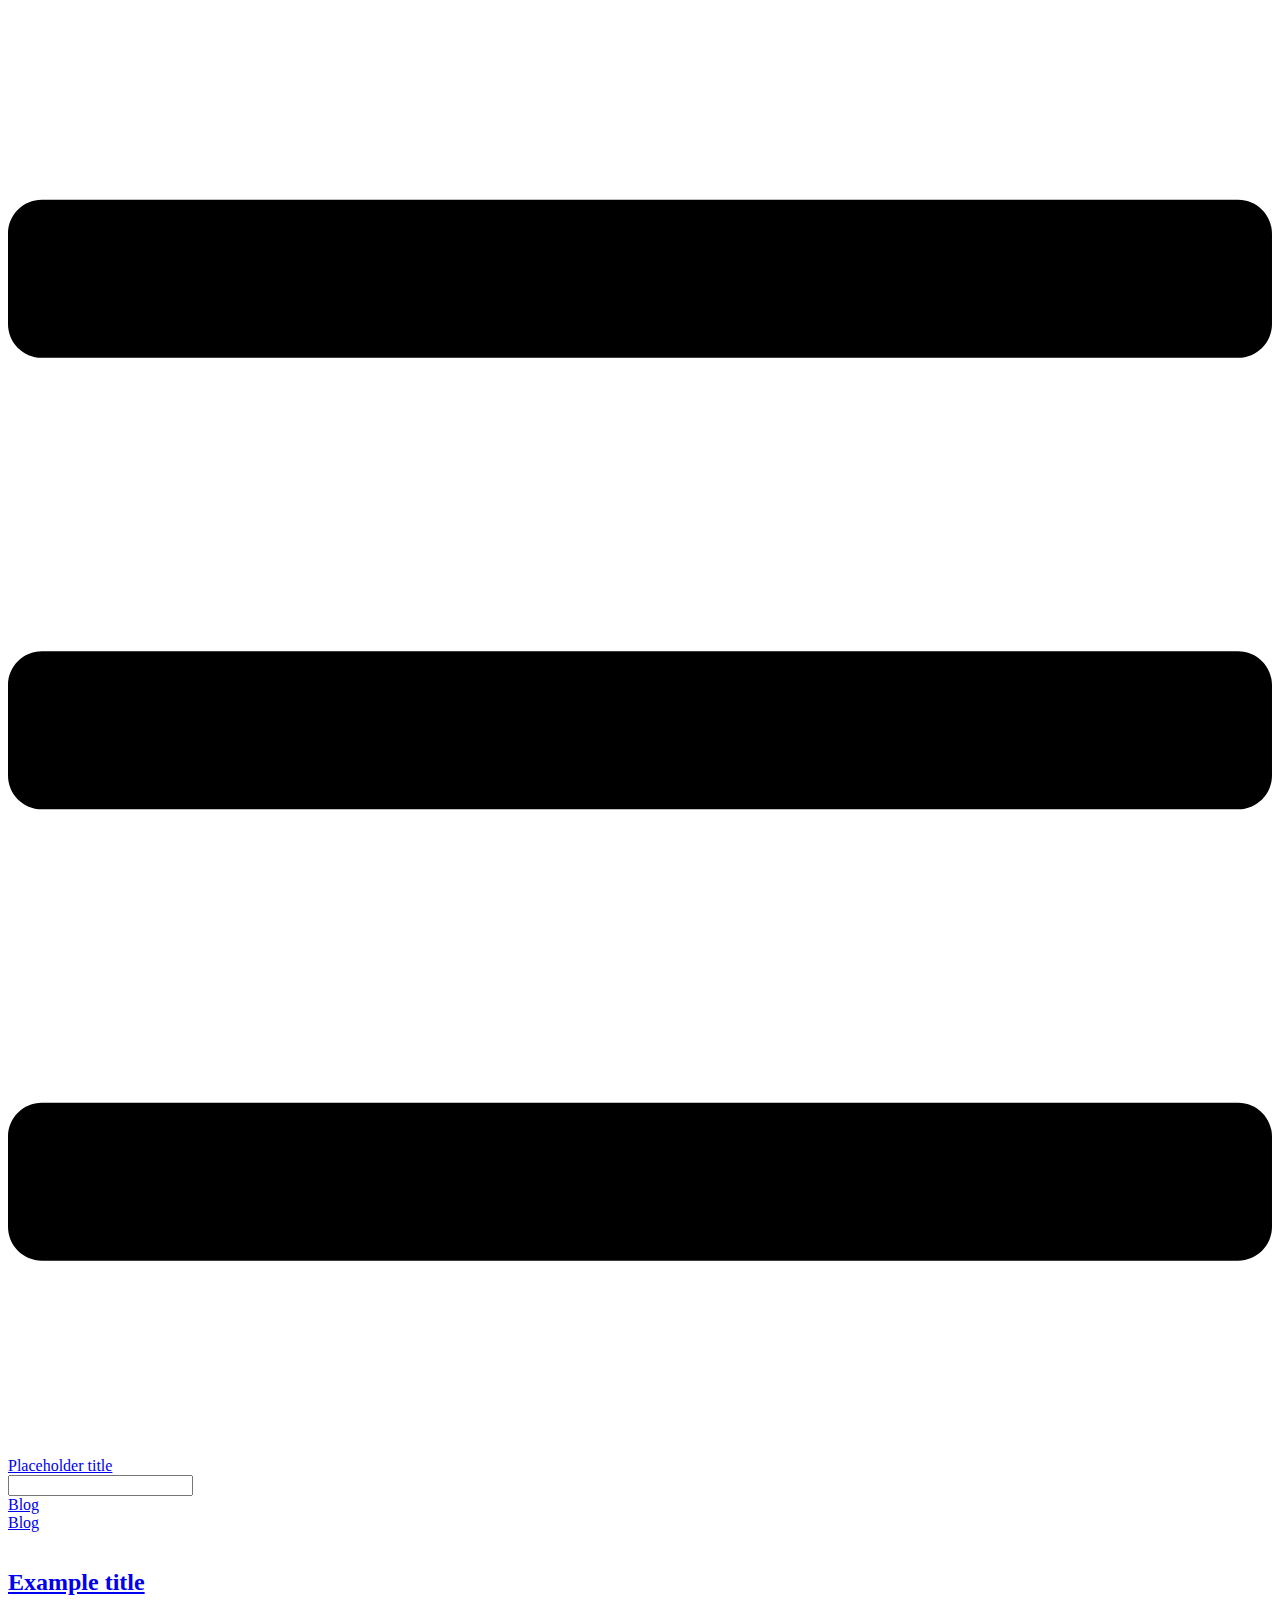
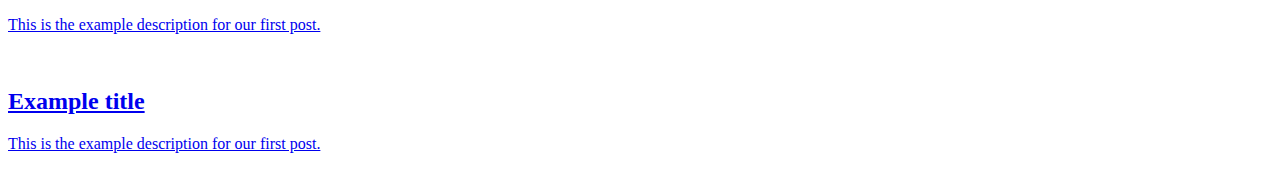
==== posts/index.html @ 65836431 "Deploy kurolox/vuepress-blog-publications to github.com/kurolox/vuepress-blog-publications.git:maste" ====
<!DOCTYPE html>
<html lang="en-US">
  <head>
    <meta charset="utf-8">
    <meta name="viewport" content="width=device-width,initial-scale=1">
    <title>Placeholder title</title>
    <meta name="description" content="Placeholder description">
    
    
    <link rel="preload" href="/vuepress-blog-publications/assets/css/0.styles.9fa5d67e.css" as="style"><link rel="preload" href="/vuepress-blog-publications/assets/js/app.cb010393.js" as="script"><link rel="preload" href="/vuepress-blog-publications/assets/js/5.43a92b2a.js" as="script"><link rel="preload" href="/vuepress-blog-publications/assets/js/3.c036e3ab.js" as="script"><link rel="prefetch" href="/vuepress-blog-publications/assets/js/2.68f1cd2d.js"><link rel="prefetch" href="/vuepress-blog-publications/assets/js/4.0905cb83.js"><link rel="prefetch" href="/vuepress-blog-publications/assets/js/6.fb5f2709.js"><link rel="prefetch" href="/vuepress-blog-publications/assets/js/7.fd0e8598.js"><link rel="prefetch" href="/vuepress-blog-publications/assets/js/8.c9294cfd.js">
    <link rel="stylesheet" href="/vuepress-blog-publications/assets/css/0.styles.9fa5d67e.css">
  </head>
  <body>
    <div id="app" data-server-rendered="true"><div class="theme-container no-sidebar"><header class="navbar"><div class="sidebar-button"><svg xmlns="http://www.w3.org/2000/svg" aria-hidden="true" role="img" viewBox="0 0 448 512" class="icon"><path fill="currentColor" d="M436 124H12c-6.627 0-12-5.373-12-12V80c0-6.627 5.373-12 12-12h424c6.627 0 12 5.373 12 12v32c0 6.627-5.373 12-12 12zm0 160H12c-6.627 0-12-5.373-12-12v-32c0-6.627 5.373-12 12-12h424c6.627 0 12 5.373 12 12v32c0 6.627-5.373 12-12 12zm0 160H12c-6.627 0-12-5.373-12-12v-32c0-6.627 5.373-12 12-12h424c6.627 0 12 5.373 12 12v32c0 6.627-5.373 12-12 12z"></path></svg></div> <a href="/vuepress-blog-publications/" class="home-link router-link-active"><!----> <span class="site-name">Placeholder title</span></a> <div class="links" style="max-width:nullpx;"><div class="search-box"><input aria-label="Search" autocomplete="off" spellcheck="false" value=""> <!----></div> <nav class="nav-links can-hide"><div class="nav-item"><a href="/vuepress-blog-publications/" class="nav-link">Blog</a></div> <!----></nav></div></header> <div class="sidebar-mask"></div> <div class="sidebar"><nav class="nav-links"><div class="nav-item"><a href="/vuepress-blog-publications/" class="nav-link">Blog</a></div> <!----></nav>  <!----> </div> <div class="page"> <div class="content"><div class="posts"><div class="post"><a href="/vuepress-blog-publications/posts/test1.html"><div><img src="/vuepress-blog-publications/example-image.jpg" alt=""></div> <h2>Example title</h2> <p>This is the example description for our first post.</p></a></div><div class="post"><a href="/vuepress-blog-publications/posts/test2.html"><div><img src="/vuepress-blog-publications/example-image.jpg" alt=""></div> <h2>Example title</h2> <p>This is the example description for our first post.</p></a></div></div></div> <div class="page-edit"><!----> <!----></div> <!----> </div> <!----></div></div>
    <script src="/vuepress-blog-publications/assets/js/app.cb010393.js" defer></script><script src="/vuepress-blog-publications/assets/js/5.43a92b2a.js" defer></script><script src="/vuepress-blog-publications/assets/js/3.c036e3ab.js" defer></script>
  </body>
</html>
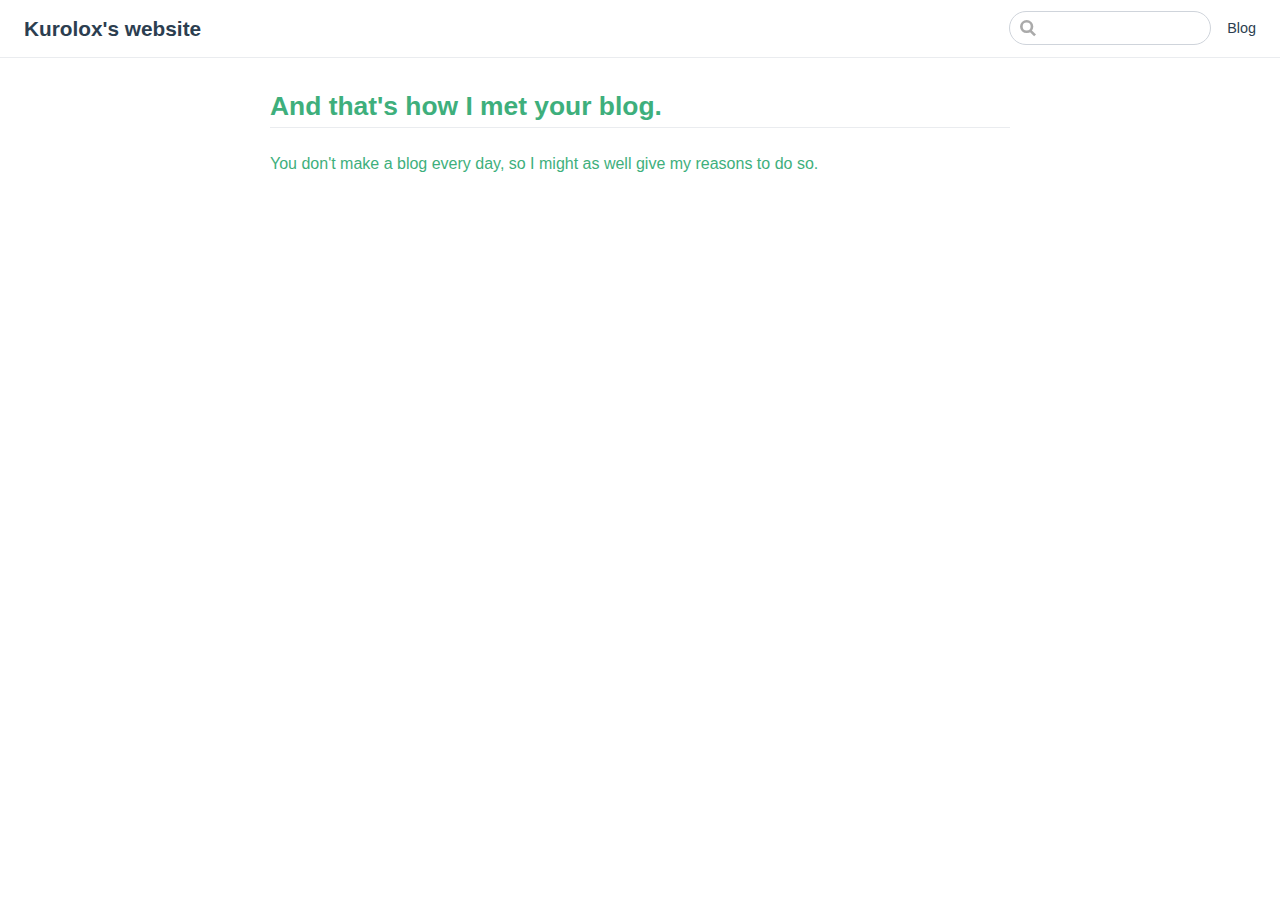
==== commit eeddbbff: "Deploy kurolox/vuepress-blog-publications to github.com/kurolox/vuepress-blog-publications.git:maste" ====
--- a/posts/index.html
+++ b/posts/index.html
@@ -3,15 +3,15 @@
   <head>
     <meta charset="utf-8">
     <meta name="viewport" content="width=device-width,initial-scale=1">
-    <title>Placeholder title</title>
-    <meta name="description" content="Placeholder description">
+    <title>Kurolox&#39;s website</title>
+    <meta name="description" content="My own blog and portfolio, delivered to you by our finest GET requests.">
     
     
-    <link rel="preload" href="/vuepress-blog-publications/assets/css/0.styles.9fa5d67e.css" as="style"><link rel="preload" href="/vuepress-blog-publications/assets/js/app.cb010393.js" as="script"><link rel="preload" href="/vuepress-blog-publications/assets/js/5.43a92b2a.js" as="script"><link rel="preload" href="/vuepress-blog-publications/assets/js/3.c036e3ab.js" as="script"><link rel="prefetch" href="/vuepress-blog-publications/assets/js/2.68f1cd2d.js"><link rel="prefetch" href="/vuepress-blog-publications/assets/js/4.0905cb83.js"><link rel="prefetch" href="/vuepress-blog-publications/assets/js/6.fb5f2709.js"><link rel="prefetch" href="/vuepress-blog-publications/assets/js/7.fd0e8598.js"><link rel="prefetch" href="/vuepress-blog-publications/assets/js/8.c9294cfd.js">
-    <link rel="stylesheet" href="/vuepress-blog-publications/assets/css/0.styles.9fa5d67e.css">
+    <link rel="preload" href="/assets/css/0.styles.914f8873.css" as="style"><link rel="preload" href="/assets/js/app.60089162.js" as="script"><link rel="preload" href="/assets/js/5.8b1dc1aa.js" as="script"><link rel="preload" href="/assets/js/3.c036e3ab.js" as="script"><link rel="prefetch" href="/assets/js/2.68f1cd2d.js"><link rel="prefetch" href="/assets/js/4.f2bf988b.js"><link rel="prefetch" href="/assets/js/6.30cb679f.js"><link rel="prefetch" href="/assets/js/7.4c3e7fac.js">
+    <link rel="stylesheet" href="/assets/css/0.styles.914f8873.css">
   </head>
   <body>
-    <div id="app" data-server-rendered="true"><div class="theme-container no-sidebar"><header class="navbar"><div class="sidebar-button"><svg xmlns="http://www.w3.org/2000/svg" aria-hidden="true" role="img" viewBox="0 0 448 512" class="icon"><path fill="currentColor" d="M436 124H12c-6.627 0-12-5.373-12-12V80c0-6.627 5.373-12 12-12h424c6.627 0 12 5.373 12 12v32c0 6.627-5.373 12-12 12zm0 160H12c-6.627 0-12-5.373-12-12v-32c0-6.627 5.373-12 12-12h424c6.627 0 12 5.373 12 12v32c0 6.627-5.373 12-12 12zm0 160H12c-6.627 0-12-5.373-12-12v-32c0-6.627 5.373-12 12-12h424c6.627 0 12 5.373 12 12v32c0 6.627-5.373 12-12 12z"></path></svg></div> <a href="/vuepress-blog-publications/" class="home-link router-link-active"><!----> <span class="site-name">Placeholder title</span></a> <div class="links" style="max-width:nullpx;"><div class="search-box"><input aria-label="Search" autocomplete="off" spellcheck="false" value=""> <!----></div> <nav class="nav-links can-hide"><div class="nav-item"><a href="/vuepress-blog-publications/" class="nav-link">Blog</a></div> <!----></nav></div></header> <div class="sidebar-mask"></div> <div class="sidebar"><nav class="nav-links"><div class="nav-item"><a href="/vuepress-blog-publications/" class="nav-link">Blog</a></div> <!----></nav>  <!----> </div> <div class="page"> <div class="content"><div class="posts"><div class="post"><a href="/vuepress-blog-publications/posts/test1.html"><div><img src="/vuepress-blog-publications/example-image.jpg" alt=""></div> <h2>Example title</h2> <p>This is the example description for our first post.</p></a></div><div class="post"><a href="/vuepress-blog-publications/posts/test2.html"><div><img src="/vuepress-blog-publications/example-image.jpg" alt=""></div> <h2>Example title</h2> <p>This is the example description for our first post.</p></a></div></div></div> <div class="page-edit"><!----> <!----></div> <!----> </div> <!----></div></div>
-    <script src="/vuepress-blog-publications/assets/js/app.cb010393.js" defer></script><script src="/vuepress-blog-publications/assets/js/5.43a92b2a.js" defer></script><script src="/vuepress-blog-publications/assets/js/3.c036e3ab.js" defer></script>
+    <div id="app" data-server-rendered="true"><div class="theme-container no-sidebar"><header class="navbar"><div class="sidebar-button"><svg xmlns="http://www.w3.org/2000/svg" aria-hidden="true" role="img" viewBox="0 0 448 512" class="icon"><path fill="currentColor" d="M436 124H12c-6.627 0-12-5.373-12-12V80c0-6.627 5.373-12 12-12h424c6.627 0 12 5.373 12 12v32c0 6.627-5.373 12-12 12zm0 160H12c-6.627 0-12-5.373-12-12v-32c0-6.627 5.373-12 12-12h424c6.627 0 12 5.373 12 12v32c0 6.627-5.373 12-12 12zm0 160H12c-6.627 0-12-5.373-12-12v-32c0-6.627 5.373-12 12-12h424c6.627 0 12 5.373 12 12v32c0 6.627-5.373 12-12 12z"></path></svg></div> <a href="/" class="home-link router-link-active"><!----> <span class="site-name">Kurolox's website</span></a> <div class="links" style="max-width:nullpx;"><div class="search-box"><input aria-label="Search" autocomplete="off" spellcheck="false" value=""> <!----></div> <nav class="nav-links can-hide"><div class="nav-item"><a href="/" class="nav-link">Blog</a></div> <!----></nav></div></header> <div class="sidebar-mask"></div> <div class="sidebar"><nav class="nav-links"><div class="nav-item"><a href="/" class="nav-link">Blog</a></div> <!----></nav>  <!----> </div> <div class="page"> <div class="content"><div class="posts"><div class="post"><a href="/posts/blog-introduction.html"><div><!----></div> <h2>And that's how I met your blog.</h2> <p>You don't make a blog every day, so I might as well give my reasons to do so.</p></a></div></div></div> <div class="page-edit"><!----> <!----></div> <!----> </div> <!----></div></div>
+    <script src="/assets/js/app.60089162.js" defer></script><script src="/assets/js/5.8b1dc1aa.js" defer></script><script src="/assets/js/3.c036e3ab.js" defer></script>
   </body>
 </html>
--- a/assets/css/0.styles.914f8873.css
+++ b/assets/css/0.styles.914f8873.css
@@ -0,0 +1 @@
+.home{padding:3.6rem 2rem 0;max-width:960px;margin:0 auto}.home .hero{text-align:center}.home .hero img{max-height:280px;display:block;margin:3rem auto 1.5rem}.home .hero h1{font-size:3rem}.home .hero .action,.home .hero .description,.home .hero h1{margin:1.8rem auto}.home .hero .description{max-width:35rem;font-size:1.6rem;line-height:1.3;color:#6a8bad}.home .hero .action-button{display:inline-block;font-size:1.2rem;color:#fff;background-color:#3eaf7c;padding:.8rem 1.6rem;border-radius:4px;transition:background-color .1s ease;box-sizing:border-box;border-bottom:1px solid #389d70}.home .hero .action-button:hover{background-color:#4abf8a}.home .features{border-top:1px solid #eaecef;padding:1.2rem 0;margin-top:2.5rem;display:flex;flex-wrap:wrap;align-items:flex-start;align-content:stretch;justify-content:space-between}.home .feature{flex-grow:1;flex-basis:30%;max-width:30%}.home .feature h2{font-size:1.4rem;font-weight:500;border-bottom:none;padding-bottom:0;color:#3a5169}.home .feature p{color:#4e6e8e}.home .footer{padding:2.5rem;border-top:1px solid #eaecef;text-align:center;color:#4e6e8e}@media (max-width:719px){.home .features{flex-direction:column}.home .feature{max-width:100%;padding:0 2.5rem}}@media (max-width:419px){.home{padding-left:1.5rem;padding-right:1.5rem}.home .hero img{max-height:210px;margin:2rem auto 1.2rem}.home .hero h1{font-size:2rem}.home .hero .action,.home .hero .description,.home .hero h1{margin:1.2rem auto}.home .hero .description{font-size:1.2rem}.home .hero .action-button{font-size:1rem;padding:.6rem 1.2rem}.home .feature h2{font-size:1.25rem}}.badge[data-v-1096423b]{display:inline-block;font-size:14px;height:18px;line-height:18px;border-radius:3px;padding:0 6px;color:#fff;margin-right:5px;background-color:#42b983}.badge.middle[data-v-1096423b]{vertical-align:middle}.badge.top[data-v-1096423b]{vertical-align:top}.badge.green[data-v-1096423b],.badge.tip[data-v-1096423b]{background-color:#42b983}.badge.error[data-v-1096423b]{background-color:#da5961}.badge.warn[data-v-1096423b],.badge.warning[data-v-1096423b],.badge.yellow[data-v-1096423b]{background-color:#e7c000}.search-box{display:inline-block;position:relative;margin-right:1rem}.search-box input{cursor:text;width:10rem;color:#4e6e8e;display:inline-block;border:1px solid #cfd4db;border-radius:2rem;font-size:.9rem;line-height:2rem;padding:0 .5rem 0 2rem;outline:none;transition:all .2s ease;background:#fff url(/assets/img/search.83621669.svg) .6rem .5rem no-repeat;background-size:1rem}.search-box input:focus{cursor:auto;border-color:#3eaf7c}.search-box .suggestions{background:#fff;width:20rem;position:absolute;top:1.5rem;border:1px solid #cfd4db;border-radius:6px;padding:.4rem;list-style-type:none}.search-box .suggestions.align-right{right:0}.search-box .suggestion{line-height:1.4;padding:.4rem .6rem;border-radius:4px;cursor:pointer}.search-box .suggestion a{white-space:normal;color:#5d82a6}.search-box .suggestion a .page-title{font-weight:600}.search-box .suggestion a .header{font-size:.9em;margin-left:.25em}.search-box .suggestion.focused{background-color:#f3f4f5}.search-box .suggestion.focused a{color:#3eaf7c}@media (max-width:959px){.search-box input{cursor:pointer;width:0;border-color:transparent;position:relative}.search-box input:focus{cursor:text;left:0;width:10rem}}@media (max-width:959px) and (min-width:719px){.search-box .suggestions{left:0}}@media (max-width:719px){.search-box{margin-right:0}.search-box input{left:1rem}.search-box .suggestions{right:0}}@media (max-width:419px){.search-box .suggestions{width:calc(100vw - 4rem)}.search-box input:focus{width:8rem}}.dropdown-enter,.dropdown-leave-to{height:0!important}.dropdown-wrapper{cursor:pointer}.dropdown-wrapper .dropdown-title{display:block}.dropdown-wrapper .dropdown-title:hover{border-color:transparent}.dropdown-wrapper .dropdown-title .arrow{vertical-align:middle;margin-top:-1px;margin-left:.4rem}.dropdown-wrapper .nav-dropdown .dropdown-item{color:inherit;line-height:1.7rem}.dropdown-wrapper .nav-dropdown .dropdown-item h4{margin:.45rem 0 0;border-top:1px solid #eee;padding:.45rem 1.5rem 0 1.25rem}.dropdown-wrapper .nav-dropdown .dropdown-item .dropdown-subitem-wrapper{padding:0;list-style:none}.dropdown-wrapper .nav-dropdown .dropdown-item .dropdown-subitem-wrapper .dropdown-subitem{font-size:.9em}.dropdown-wrapper .nav-dropdown .dropdown-item a{display:block;line-height:1.7rem;position:relative;border-bottom:none;font-weight:400;margin-bottom:0;padding:0 1.5rem 0 1.25rem}.dropdown-wrapper .nav-dropdown .dropdown-item a.router-link-active,.dropdown-wrapper .nav-dropdown .dropdown-item a:hover{color:#3eaf7c}.dropdown-wrapper .nav-dropdown .dropdown-item a.router-link-active:after{content:"";width:0;height:0;border-left:5px solid #3eaf7c;border-top:3px solid transparent;border-bottom:3px solid transparent;position:absolute;top:calc(50% - 2px);left:9px}.dropdown-wrapper .nav-dropdown .dropdown-item:first-child h4{margin-top:0;padding-top:0;border-top:0}@media (max-width:719px){.dropdown-wrapper.open .dropdown-title{margin-bottom:.5rem}.dropdown-wrapper .nav-dropdown{transition:height .1s ease-out;overflow:hidden}.dropdown-wrapper .nav-dropdown .dropdown-item h4{border-top:0;margin-top:0;padding-top:0}.dropdown-wrapper .nav-dropdown .dropdown-item>a,.dropdown-wrapper .nav-dropdown .dropdown-item h4{font-size:15px;line-height:2rem}.dropdown-wrapper .nav-dropdown .dropdown-item .dropdown-subitem{font-size:14px;padding-left:1rem}}@media (min-width:719px){.dropdown-wrapper{height:1.8rem}.dropdown-wrapper:hover .nav-dropdown{display:block!important}.dropdown-wrapper .dropdown-title .arrow{border-left:4px solid transparent;border-right:4px solid transparent;border-top:6px solid #ccc;border-bottom:0}.dropdown-wrapper .nav-dropdown{display:none;height:auto!important;box-sizing:border-box;max-height:calc(100vh - 2.7rem);overflow-y:auto;position:absolute;top:100%;right:0;background-color:#fff;padding:.6rem 0;border:1px solid #ddd;border-bottom-color:#ccc;text-align:left;border-radius:.25rem;white-space:nowrap;margin:0}}.nav-links{display:inline-block}.nav-links a{line-height:1.4rem;color:inherit}.nav-links a.router-link-active,.nav-links a:hover{color:#3eaf7c}.nav-links .nav-item{position:relative;display:inline-block;margin-left:1.5rem;line-height:2rem}.nav-links .nav-item:first-child{margin-left:0}.nav-links .repo-link{margin-left:1.5rem}@media (max-width:719px){.nav-links .nav-item,.nav-links .repo-link{margin-left:0}}@media (min-width:719px){.nav-links a.router-link-active,.nav-links a:hover{color:#2c3e50}.nav-item>a:not(.external).router-link-active,.nav-item>a:not(.external):hover{margin-bottom:-2px;border-bottom:2px solid #46bd87}}.navbar{padding:.7rem 1.5rem;line-height:2.2rem;position:relative}.navbar a,.navbar img,.navbar span{display:inline-block}.navbar .logo{height:2.2rem;min-width:2.2rem;margin-right:.8rem;vertical-align:top}.navbar .site-name{font-size:1.3rem;font-weight:600;color:#2c3e50;position:relative}.navbar .links{padding-left:1.5rem;box-sizing:border-box;background-color:#fff;white-space:nowrap;font-size:.9rem;position:absolute;right:1.5rem;top:.7rem;display:flex}.navbar .links .search-box{flex:0 0 auto;vertical-align:top}.navbar .links .nav-links{flex:1}@media (max-width:719px){.navbar{padding-left:4rem}.navbar .can-hide{display:none}.navbar .links{padding-left:1.5rem}}.page-edit,.page-nav{max-width:740px;margin:0 auto;padding:2rem 2.5rem}@media (max-width:959px){.page-edit,.page-nav{padding:2rem}}@media (max-width:419px){.page-edit,.page-nav{padding:1.5rem}}.page{padding-bottom:2rem}.page-edit{padding-top:1rem;padding-bottom:1rem;overflow:auto}.page-edit .edit-link{display:inline-block}.page-edit .edit-link a{color:#4e6e8e;margin-right:.25rem}.page-edit .last-updated{float:right;font-size:.9em}.page-edit .last-updated .prefix{font-weight:500;color:#4e6e8e}.page-edit .last-updated .time{font-weight:400;color:#aaa}.page-nav{padding-top:1rem;padding-bottom:0}.page-nav .inner{min-height:2rem;margin-top:0;border-top:1px solid #eaecef;padding-top:1rem;overflow:auto}.page-nav .next{float:right}@media (max-width:719px){.page-edit .edit-link{margin-bottom:.5rem}.page-edit .last-updated{font-size:.8em;float:none;text-align:left}}.sidebar-button{display:none;width:1.25rem;height:1.25rem;position:absolute;padding:.6rem;top:.6rem;left:1rem}.sidebar-button .icon{display:block;width:1.25rem;height:1.25rem}@media (max-width:719px){.sidebar-button{display:block}}.sidebar-group:not(.first){margin-top:1em}.sidebar-group .sidebar-group{padding-left:.5em}.sidebar-group:not(.collapsable) .sidebar-heading{cursor:auto;color:inherit}.sidebar-heading{color:#999;transition:color .15s ease;cursor:pointer;font-size:1.1em;font-weight:700;padding:0 1.5rem;margin-top:0;margin-bottom:.5rem}.sidebar-heading.open,.sidebar-heading:hover{color:inherit}.sidebar-heading .arrow{position:relative;top:-.12em;left:.5em}.sidebar-heading:.open .arrow{top:-.18em}.sidebar-group-items{transition:height .1s ease-out;overflow:hidden}.sidebar ul{padding:0;margin:0;list-style-type:none}.sidebar a{display:inline-block}.sidebar .nav-links{display:none;border-bottom:1px solid #eaecef;padding:.5rem 0 .75rem 0}.sidebar .nav-links a{font-weight:600}.sidebar .nav-links .nav-item,.sidebar .nav-links .repo-link{display:block;line-height:1.25rem;font-size:1.1em;padding:.5rem 0 .5rem 1.5rem}.sidebar .sidebar-links{padding:1.5rem 0}@media (max-width:719px){.sidebar .nav-links{display:block}.sidebar .nav-links .dropdown-wrapper .nav-dropdown .dropdown-item a.router-link-active:after{top:calc(1rem - 2px)}.sidebar .sidebar-links{padding:1rem 0}}.sw-update-popup{position:fixed;right:1em;bottom:1em;padding:1em;border:1px solid #3eaf7c;border-radius:3px;background:#fff;box-shadow:0 4px 16px rgba(0,0,0,.5);text-align:center}.sw-update-popup button{margin-top:.5em;padding:.25em 2em}.sw-update-popup-enter-active,.sw-update-popup-leave-active{transition:opacity .3s,transform .3s}.sw-update-popup-enter,.sw-update-popup-leave-to{opacity:0;transform:translateY(50%) scale(.5)}code[class*=language-],pre[class*=language-]{color:#ccc;background:none;font-family:Consolas,Monaco,Andale Mono,Ubuntu Mono,monospace;text-align:left;white-space:pre;word-spacing:normal;word-break:normal;word-wrap:normal;line-height:1.5;-moz-tab-size:4;-o-tab-size:4;tab-size:4;-webkit-hyphens:none;-ms-hyphens:none;hyphens:none}pre[class*=language-]{padding:1em;margin:.5em 0;overflow:auto}:not(pre)>code[class*=language-],pre[class*=language-]{background:#2d2d2d}:not(pre)>code[class*=language-]{padding:.1em;border-radius:.3em;white-space:normal}.token.block-comment,.token.cdata,.token.comment,.token.doctype,.token.prolog{color:#999}.token.punctuation{color:#ccc}.token.attr-name,.token.deleted,.token.namespace,.token.tag{color:#e2777a}.token.function-name{color:#6196cc}.token.boolean,.token.function,.token.number{color:#f08d49}.token.class-name,.token.constant,.token.property,.token.symbol{color:#f8c555}.token.atrule,.token.builtin,.token.important,.token.keyword,.token.selector{color:#cc99cd}.token.attr-value,.token.char,.token.regex,.token.string,.token.variable{color:#7ec699}.token.entity,.token.operator,.token.url{color:#67cdcc}.token.bold,.token.important{font-weight:700}.token.italic{font-style:italic}.token.entity{cursor:help}.token.inserted{color:green}#nprogress{pointer-events:none}#nprogress .bar{background:#3eaf7c;position:fixed;z-index:1031;top:0;left:0;width:100%;height:2px}#nprogress .peg{display:block;position:absolute;right:0;width:100px;height:100%;box-shadow:0 0 10px #3eaf7c,0 0 5px #3eaf7c;opacity:1;transform:rotate(3deg) translateY(-4px)}#nprogress .spinner{display:block;position:fixed;z-index:1031;top:15px;right:15px}#nprogress .spinner-icon{width:18px;height:18px;box-sizing:border-box;border:2px solid transparent;border-top-color:#3eaf7c;border-left-color:#3eaf7c;border-radius:50%;animation:nprogress-spinner .4s linear infinite}.nprogress-custom-parent{overflow:hidden;position:relative}.nprogress-custom-parent #nprogress .bar,.nprogress-custom-parent #nprogress .spinner{position:absolute}@keyframes nprogress-spinner{0%{transform:rotate(0deg)}to{transform:rotate(1turn)}}.content code{color:#476582;padding:.25rem .5rem;margin:0;font-size:.85em;background-color:rgba(27,31,35,.05);border-radius:3px}.content pre,.content pre[class*=language-]{line-height:1.4;padding:1.25rem 1.5rem;margin:.85rem 0;background-color:#282c34;border-radius:6px;overflow:auto}.content pre[class*=language-] code,.content pre code{color:#fff;padding:0;background-color:transparent;border-radius:0}div[class*=language-]{position:relative;background-color:#282c34;border-radius:6px}div[class*=language-] .highlight-lines{-webkit-user-select:none;-moz-user-select:none;-ms-user-select:none;user-select:none;padding-top:1.3rem;position:absolute;top:0;left:0;width:100%;line-height:1.4}div[class*=language-] .highlight-lines .highlighted{background-color:rgba(0,0,0,.66)}div[class*=language-] pre,div[class*=language-] pre[class*=language-]{background:transparent;position:relative;z-index:1}div[class*=language-]:before{position:absolute;z-index:3;top:.8em;right:1em;font-size:.75rem;color:hsla(0,0%,100%,.4)}div[class*=language-]:not(.line-numbers-mode) .line-numbers-wrapper{display:none}div[class*=language-].line-numbers-mode .highlight-lines .highlighted{position:relative}div[class*=language-].line-numbers-mode .highlight-lines .highlighted:before{content:" ";position:absolute;z-index:3;left:0;top:0;display:block;width:3.5rem;height:100%;background-color:rgba(0,0,0,.66)}div[class*=language-].line-numbers-mode pre{padding-left:4.5rem;vertical-align:middle}div[class*=language-].line-numbers-mode .line-numbers-wrapper{position:absolute;top:0;width:3.5rem;text-align:center;color:hsla(0,0%,100%,.3);padding:1.25rem 0;line-height:1.4}div[class*=language-].line-numbers-mode .line-numbers-wrapper .line-number,div[class*=language-].line-numbers-mode .line-numbers-wrapper br{-webkit-user-select:none;-moz-user-select:none;-ms-user-select:none;user-select:none}div[class*=language-].line-numbers-mode .line-numbers-wrapper .line-number{position:relative;z-index:4;font-size:.85em}div[class*=language-].line-numbers-mode:after{content:"";position:absolute;z-index:2;top:0;left:0;width:3.5rem;height:100%;border-radius:6px 0 0 6px;border-right:1px solid rgba(0,0,0,.66);background-color:#282c34}div[class~=language-js]:before{content:"js"}div[class~=language-ts]:before{content:"ts"}div[class~=language-html]:before{content:"html"}div[class~=language-md]:before{content:"md"}div[class~=language-vue]:before{content:"vue"}div[class~=language-css]:before{content:"css"}div[class~=language-sass]:before{content:"sass"}div[class~=language-scss]:before{content:"scss"}div[class~=language-less]:before{content:"less"}div[class~=language-stylus]:before{content:"stylus"}div[class~=language-go]:before{content:"go"}div[class~=language-java]:before{content:"java"}div[class~=language-c]:before{content:"c"}div[class~=language-sh]:before{content:"sh"}div[class~=language-yaml]:before{content:"yaml"}div[class~=language-py]:before{content:"py"}div[class~=language-javascript]:before{content:"js"}div[class~=language-typescript]:before{content:"ts"}div[class~=language-markup]:before{content:"html"}div[class~=language-markdown]:before{content:"md"}div[class~=language-json]:before{content:"json"}div[class~=language-ruby]:before{content:"rb"}div[class~=language-python]:before{content:"py"}div[class~=language-bash]:before{content:"sh"}.custom-block .custom-block-title{font-weight:600;margin-bottom:-.4rem}.custom-block.danger,.custom-block.tip,.custom-block.warning{padding:.1rem 1.5rem;border-left-width:.5rem;border-left-style:solid;margin:1rem 0}.custom-block.tip{background-color:#f3f5f7;border-color:#42b983}.custom-block.warning{background-color:rgba(255,229,100,.3);border-color:#e7c000;color:#6b5900}.custom-block.warning .custom-block-title{color:#b29400}.custom-block.warning a{color:#2c3e50}.custom-block.danger{background-color:#ffe6e6;border-color:#c00;color:#4d0000}.custom-block.danger .custom-block-title{color:#900}.custom-block.danger a{color:#2c3e50}.arrow{display:inline-block;width:0;height:0}.arrow.up{border-bottom:6px solid #ccc}.arrow.down,.arrow.up{border-left:4px solid transparent;border-right:4px solid transparent}.arrow.down{border-top:6px solid #ccc}.arrow.right{border-left:6px solid #ccc}.arrow.left,.arrow.right{border-top:4px solid transparent;border-bottom:4px solid transparent}.arrow.left{border-right:6px solid #ccc}.content:not(.custom){max-width:740px;margin:0 auto;padding:2rem 2.5rem}@media (max-width:959px){.content:not(.custom){padding:2rem}}@media (max-width:419px){.content:not(.custom){padding:1.5rem}}.table-of-contents .badge{vertical-align:middle}body,html{padding:0;margin:0}body{font-family:-apple-system,BlinkMacSystemFont,Segoe UI,Roboto,Oxygen,Ubuntu,Cantarell,Fira Sans,Droid Sans,Helvetica Neue,sans-serif;-webkit-font-smoothing:antialiased;-moz-osx-font-smoothing:grayscale;font-size:16px;color:#2c3e50}.page{padding-left:20rem}.navbar{z-index:20;right:0;height:3.6rem;background-color:#fff;box-sizing:border-box;border-bottom:1px solid #eaecef}.navbar,.sidebar-mask{position:fixed;top:0;left:0}.sidebar-mask{z-index:9;width:100vw;height:100vh;display:none}.sidebar{font-size:15px;background-color:#fff;width:20rem;position:fixed;z-index:10;margin:0;top:3.6rem;left:0;bottom:0;box-sizing:border-box;border-right:1px solid #eaecef;overflow-y:auto}.content:not(.custom)>:first-child{margin-top:3.6rem}.content:not(.custom) a:hover{text-decoration:underline}.content:not(.custom) p.demo{padding:1rem 1.5rem;border:1px solid #ddd;border-radius:4px}.content:not(.custom) img{max-width:100%}.content.custom{padding:0;margin:0}.content.custom img{max-width:100%}a{font-weight:500;text-decoration:none}a,p a code{color:#3eaf7c}p a code{font-weight:400}kbd{background:#eee;border:.15rem solid #ddd;border-bottom:.25rem solid #ddd;border-radius:.15rem;padding:0 .15em}blockquote{font-size:1.2rem;color:#999;border-left:.25rem solid #dfe2e5;margin-left:0;padding-left:1rem}ol,ul{padding-left:1.2em}strong{font-weight:600}h1,h2,h3,h4,h5,h6{font-weight:600;line-height:1.25}.content:not(.custom)>h1,.content:not(.custom)>h2,.content:not(.custom)>h3,.content:not(.custom)>h4,.content:not(.custom)>h5,.content:not(.custom)>h6{margin-top:-3.1rem;padding-top:4.6rem;margin-bottom:0}.content:not(.custom)>h1:first-child,.content:not(.custom)>h2:first-child,.content:not(.custom)>h3:first-child,.content:not(.custom)>h4:first-child,.content:not(.custom)>h5:first-child,.content:not(.custom)>h6:first-child{margin-top:-1.5rem;margin-bottom:1rem}.content:not(.custom)>h1:first-child+.custom-block,.content:not(.custom)>h1:first-child+p,.content:not(.custom)>h1:first-child+pre,.content:not(.custom)>h2:first-child+.custom-block,.content:not(.custom)>h2:first-child+p,.content:not(.custom)>h2:first-child+pre,.content:not(.custom)>h3:first-child+.custom-block,.content:not(.custom)>h3:first-child+p,.content:not(.custom)>h3:first-child+pre,.content:not(.custom)>h4:first-child+.custom-block,.content:not(.custom)>h4:first-child+p,.content:not(.custom)>h4:first-child+pre,.content:not(.custom)>h5:first-child+.custom-block,.content:not(.custom)>h5:first-child+p,.content:not(.custom)>h5:first-child+pre,.content:not(.custom)>h6:first-child+.custom-block,.content:not(.custom)>h6:first-child+p,.content:not(.custom)>h6:first-child+pre{margin-top:2rem}h1:hover .header-anchor,h2:hover .header-anchor,h3:hover .header-anchor,h4:hover .header-anchor,h5:hover .header-anchor,h6:hover .header-anchor{opacity:1}h1{font-size:2.2rem}h2{font-size:1.65rem;padding-bottom:.3rem;border-bottom:1px solid #eaecef}h3{font-size:1.35rem}a.header-anchor{font-size:.85em;float:left;margin-left:-.87em;padding-right:.23em;margin-top:.125em;opacity:0}a.header-anchor:hover{text-decoration:none}.line-number,code,kbd{font-family:source-code-pro,Menlo,Monaco,Consolas,Courier New,monospace}ol,p,ul{line-height:1.7}hr{border:0;border-top:1px solid #eaecef}table{border-collapse:collapse;margin:1rem 0;display:block;overflow-x:auto}tr{border-top:1px solid #dfe2e5}tr:nth-child(2n){background-color:#f6f8fa}td,th{border:1px solid #dfe2e5;padding:.6em 1em}.custom-layout{padding-top:3.6rem}.theme-container.sidebar-open .sidebar-mask{display:block}.theme-container.no-navbar .content:not(.custom)>h1,.theme-container.no-navbar h2,.theme-container.no-navbar h3,.theme-container.no-navbar h4,.theme-container.no-navbar h5,.theme-container.no-navbar h6{margin-top:1.5rem;padding-top:0}.theme-container.no-navbar .sidebar{top:0}.theme-container.no-navbar .custom-layout{padding-top:0}@media (min-width:720px){.theme-container.no-sidebar .sidebar{display:none}.theme-container.no-sidebar .page{padding-left:0}}@media (max-width:959px){.sidebar{font-size:15px;width:16.4rem}.page{padding-left:16.4rem}}@media (max-width:719px){.sidebar{top:0;padding-top:3.6rem;transform:translateX(-100%);transition:transform .2s ease}.page{padding-left:0}.theme-container.sidebar-open .sidebar{transform:translateX(0)}.theme-container.no-navbar .sidebar{padding-top:0}}@media (max-width:419px){h1{font-size:1.9rem}.content div[class*=language-]{margin:.85rem -1.5rem;border-radius:0}}.icon.outbound{color:#aaa;display:inline-block}.sidebar .sidebar-sub-headers{padding-left:1rem;font-size:.95em}a.sidebar-link{font-weight:400;display:inline-block;color:#2c3e50;border-left:.25rem solid transparent;padding:.35rem 1rem .35rem 1.25rem;line-height:1.4;width:100%;box-sizing:border-box}a.sidebar-link:hover{color:#3eaf7c}a.sidebar-link.active{font-weight:600;color:#3eaf7c;border-left-color:#3eaf7c}.sidebar-group a.sidebar-link{padding-left:2rem}.sidebar-sub-headers a.sidebar-link{padding-top:.25rem;padding-bottom:.25rem;border-left:none}.sidebar-sub-headers a.sidebar-link.active{font-weight:500}--- a/assets/css/0.styles.914f8873.css
+++ b/assets/css/0.styles.914f8873.css
@@ -0,0 +1 @@
+.home{padding:3.6rem 2rem 0;max-width:960px;margin:0 auto}.home .hero{text-align:center}.home .hero img{max-height:280px;display:block;margin:3rem auto 1.5rem}.home .hero h1{font-size:3rem}.home .hero .action,.home .hero .description,.home .hero h1{margin:1.8rem auto}.home .hero .description{max-width:35rem;font-size:1.6rem;line-height:1.3;color:#6a8bad}.home .hero .action-button{display:inline-block;font-size:1.2rem;color:#fff;background-color:#3eaf7c;padding:.8rem 1.6rem;border-radius:4px;transition:background-color .1s ease;box-sizing:border-box;border-bottom:1px solid #389d70}.home .hero .action-button:hover{background-color:#4abf8a}.home .features{border-top:1px solid #eaecef;padding:1.2rem 0;margin-top:2.5rem;display:flex;flex-wrap:wrap;align-items:flex-start;align-content:stretch;justify-content:space-between}.home .feature{flex-grow:1;flex-basis:30%;max-width:30%}.home .feature h2{font-size:1.4rem;font-weight:500;border-bottom:none;padding-bottom:0;color:#3a5169}.home .feature p{color:#4e6e8e}.home .footer{padding:2.5rem;border-top:1px solid #eaecef;text-align:center;color:#4e6e8e}@media (max-width:719px){.home .features{flex-direction:column}.home .feature{max-width:100%;padding:0 2.5rem}}@media (max-width:419px){.home{padding-left:1.5rem;padding-right:1.5rem}.home .hero img{max-height:210px;margin:2rem auto 1.2rem}.home .hero h1{font-size:2rem}.home .hero .action,.home .hero .description,.home .hero h1{margin:1.2rem auto}.home .hero .description{font-size:1.2rem}.home .hero .action-button{font-size:1rem;padding:.6rem 1.2rem}.home .feature h2{font-size:1.25rem}}.badge[data-v-1096423b]{display:inline-block;font-size:14px;height:18px;line-height:18px;border-radius:3px;padding:0 6px;color:#fff;margin-right:5px;background-color:#42b983}.badge.middle[data-v-1096423b]{vertical-align:middle}.badge.top[data-v-1096423b]{vertical-align:top}.badge.green[data-v-1096423b],.badge.tip[data-v-1096423b]{background-color:#42b983}.badge.error[data-v-1096423b]{background-color:#da5961}.badge.warn[data-v-1096423b],.badge.warning[data-v-1096423b],.badge.yellow[data-v-1096423b]{background-color:#e7c000}.search-box{display:inline-block;position:relative;margin-right:1rem}.search-box input{cursor:text;width:10rem;color:#4e6e8e;display:inline-block;border:1px solid #cfd4db;border-radius:2rem;font-size:.9rem;line-height:2rem;padding:0 .5rem 0 2rem;outline:none;transition:all .2s ease;background:#fff url(/assets/img/search.83621669.svg) .6rem .5rem no-repeat;background-size:1rem}.search-box input:focus{cursor:auto;border-color:#3eaf7c}.search-box .suggestions{background:#fff;width:20rem;position:absolute;top:1.5rem;border:1px solid #cfd4db;border-radius:6px;padding:.4rem;list-style-type:none}.search-box .suggestions.align-right{right:0}.search-box .suggestion{line-height:1.4;padding:.4rem .6rem;border-radius:4px;cursor:pointer}.search-box .suggestion a{white-space:normal;color:#5d82a6}.search-box .suggestion a .page-title{font-weight:600}.search-box .suggestion a .header{font-size:.9em;margin-left:.25em}.search-box .suggestion.focused{background-color:#f3f4f5}.search-box .suggestion.focused a{color:#3eaf7c}@media (max-width:959px){.search-box input{cursor:pointer;width:0;border-color:transparent;position:relative}.search-box input:focus{cursor:text;left:0;width:10rem}}@media (max-width:959px) and (min-width:719px){.search-box .suggestions{left:0}}@media (max-width:719px){.search-box{margin-right:0}.search-box input{left:1rem}.search-box .suggestions{right:0}}@media (max-width:419px){.search-box .suggestions{width:calc(100vw - 4rem)}.search-box input:focus{width:8rem}}.dropdown-enter,.dropdown-leave-to{height:0!important}.dropdown-wrapper{cursor:pointer}.dropdown-wrapper .dropdown-title{display:block}.dropdown-wrapper .dropdown-title:hover{border-color:transparent}.dropdown-wrapper .dropdown-title .arrow{vertical-align:middle;margin-top:-1px;margin-left:.4rem}.dropdown-wrapper .nav-dropdown .dropdown-item{color:inherit;line-height:1.7rem}.dropdown-wrapper .nav-dropdown .dropdown-item h4{margin:.45rem 0 0;border-top:1px solid #eee;padding:.45rem 1.5rem 0 1.25rem}.dropdown-wrapper .nav-dropdown .dropdown-item .dropdown-subitem-wrapper{padding:0;list-style:none}.dropdown-wrapper .nav-dropdown .dropdown-item .dropdown-subitem-wrapper .dropdown-subitem{font-size:.9em}.dropdown-wrapper .nav-dropdown .dropdown-item a{display:block;line-height:1.7rem;position:relative;border-bottom:none;font-weight:400;margin-bottom:0;padding:0 1.5rem 0 1.25rem}.dropdown-wrapper .nav-dropdown .dropdown-item a.router-link-active,.dropdown-wrapper .nav-dropdown .dropdown-item a:hover{color:#3eaf7c}.dropdown-wrapper .nav-dropdown .dropdown-item a.router-link-active:after{content:"";width:0;height:0;border-left:5px solid #3eaf7c;border-top:3px solid transparent;border-bottom:3px solid transparent;position:absolute;top:calc(50% - 2px);left:9px}.dropdown-wrapper .nav-dropdown .dropdown-item:first-child h4{margin-top:0;padding-top:0;border-top:0}@media (max-width:719px){.dropdown-wrapper.open .dropdown-title{margin-bottom:.5rem}.dropdown-wrapper .nav-dropdown{transition:height .1s ease-out;overflow:hidden}.dropdown-wrapper .nav-dropdown .dropdown-item h4{border-top:0;margin-top:0;padding-top:0}.dropdown-wrapper .nav-dropdown .dropdown-item>a,.dropdown-wrapper .nav-dropdown .dropdown-item h4{font-size:15px;line-height:2rem}.dropdown-wrapper .nav-dropdown .dropdown-item .dropdown-subitem{font-size:14px;padding-left:1rem}}@media (min-width:719px){.dropdown-wrapper{height:1.8rem}.dropdown-wrapper:hover .nav-dropdown{display:block!important}.dropdown-wrapper .dropdown-title .arrow{border-left:4px solid transparent;border-right:4px solid transparent;border-top:6px solid #ccc;border-bottom:0}.dropdown-wrapper .nav-dropdown{display:none;height:auto!important;box-sizing:border-box;max-height:calc(100vh - 2.7rem);overflow-y:auto;position:absolute;top:100%;right:0;background-color:#fff;padding:.6rem 0;border:1px solid #ddd;border-bottom-color:#ccc;text-align:left;border-radius:.25rem;white-space:nowrap;margin:0}}.nav-links{display:inline-block}.nav-links a{line-height:1.4rem;color:inherit}.nav-links a.router-link-active,.nav-links a:hover{color:#3eaf7c}.nav-links .nav-item{position:relative;display:inline-block;margin-left:1.5rem;line-height:2rem}.nav-links .nav-item:first-child{margin-left:0}.nav-links .repo-link{margin-left:1.5rem}@media (max-width:719px){.nav-links .nav-item,.nav-links .repo-link{margin-left:0}}@media (min-width:719px){.nav-links a.router-link-active,.nav-links a:hover{color:#2c3e50}.nav-item>a:not(.external).router-link-active,.nav-item>a:not(.external):hover{margin-bottom:-2px;border-bottom:2px solid #46bd87}}.navbar{padding:.7rem 1.5rem;line-height:2.2rem;position:relative}.navbar a,.navbar img,.navbar span{display:inline-block}.navbar .logo{height:2.2rem;min-width:2.2rem;margin-right:.8rem;vertical-align:top}.navbar .site-name{font-size:1.3rem;font-weight:600;color:#2c3e50;position:relative}.navbar .links{padding-left:1.5rem;box-sizing:border-box;background-color:#fff;white-space:nowrap;font-size:.9rem;position:absolute;right:1.5rem;top:.7rem;display:flex}.navbar .links .search-box{flex:0 0 auto;vertical-align:top}.navbar .links .nav-links{flex:1}@media (max-width:719px){.navbar{padding-left:4rem}.navbar .can-hide{display:none}.navbar .links{padding-left:1.5rem}}.page-edit,.page-nav{max-width:740px;margin:0 auto;padding:2rem 2.5rem}@media (max-width:959px){.page-edit,.page-nav{padding:2rem}}@media (max-width:419px){.page-edit,.page-nav{padding:1.5rem}}.page{padding-bottom:2rem}.page-edit{padding-top:1rem;padding-bottom:1rem;overflow:auto}.page-edit .edit-link{display:inline-block}.page-edit .edit-link a{color:#4e6e8e;margin-right:.25rem}.page-edit .last-updated{float:right;font-size:.9em}.page-edit .last-updated .prefix{font-weight:500;color:#4e6e8e}.page-edit .last-updated .time{font-weight:400;color:#aaa}.page-nav{padding-top:1rem;padding-bottom:0}.page-nav .inner{min-height:2rem;margin-top:0;border-top:1px solid #eaecef;padding-top:1rem;overflow:auto}.page-nav .next{float:right}@media (max-width:719px){.page-edit .edit-link{margin-bottom:.5rem}.page-edit .last-updated{font-size:.8em;float:none;text-align:left}}.sidebar-button{display:none;width:1.25rem;height:1.25rem;position:absolute;padding:.6rem;top:.6rem;left:1rem}.sidebar-button .icon{display:block;width:1.25rem;height:1.25rem}@media (max-width:719px){.sidebar-button{display:block}}.sidebar-group:not(.first){margin-top:1em}.sidebar-group .sidebar-group{padding-left:.5em}.sidebar-group:not(.collapsable) .sidebar-heading{cursor:auto;color:inherit}.sidebar-heading{color:#999;transition:color .15s ease;cursor:pointer;font-size:1.1em;font-weight:700;padding:0 1.5rem;margin-top:0;margin-bottom:.5rem}.sidebar-heading.open,.sidebar-heading:hover{color:inherit}.sidebar-heading .arrow{position:relative;top:-.12em;left:.5em}.sidebar-heading:.open .arrow{top:-.18em}.sidebar-group-items{transition:height .1s ease-out;overflow:hidden}.sidebar ul{padding:0;margin:0;list-style-type:none}.sidebar a{display:inline-block}.sidebar .nav-links{display:none;border-bottom:1px solid #eaecef;padding:.5rem 0 .75rem 0}.sidebar .nav-links a{font-weight:600}.sidebar .nav-links .nav-item,.sidebar .nav-links .repo-link{display:block;line-height:1.25rem;font-size:1.1em;padding:.5rem 0 .5rem 1.5rem}.sidebar .sidebar-links{padding:1.5rem 0}@media (max-width:719px){.sidebar .nav-links{display:block}.sidebar .nav-links .dropdown-wrapper .nav-dropdown .dropdown-item a.router-link-active:after{top:calc(1rem - 2px)}.sidebar .sidebar-links{padding:1rem 0}}.sw-update-popup{position:fixed;right:1em;bottom:1em;padding:1em;border:1px solid #3eaf7c;border-radius:3px;background:#fff;box-shadow:0 4px 16px rgba(0,0,0,.5);text-align:center}.sw-update-popup button{margin-top:.5em;padding:.25em 2em}.sw-update-popup-enter-active,.sw-update-popup-leave-active{transition:opacity .3s,transform .3s}.sw-update-popup-enter,.sw-update-popup-leave-to{opacity:0;transform:translateY(50%) scale(.5)}code[class*=language-],pre[class*=language-]{color:#ccc;background:none;font-family:Consolas,Monaco,Andale Mono,Ubuntu Mono,monospace;text-align:left;white-space:pre;word-spacing:normal;word-break:normal;word-wrap:normal;line-height:1.5;-moz-tab-size:4;-o-tab-size:4;tab-size:4;-webkit-hyphens:none;-ms-hyphens:none;hyphens:none}pre[class*=language-]{padding:1em;margin:.5em 0;overflow:auto}:not(pre)>code[class*=language-],pre[class*=language-]{background:#2d2d2d}:not(pre)>code[class*=language-]{padding:.1em;border-radius:.3em;white-space:normal}.token.block-comment,.token.cdata,.token.comment,.token.doctype,.token.prolog{color:#999}.token.punctuation{color:#ccc}.token.attr-name,.token.deleted,.token.namespace,.token.tag{color:#e2777a}.token.function-name{color:#6196cc}.token.boolean,.token.function,.token.number{color:#f08d49}.token.class-name,.token.constant,.token.property,.token.symbol{color:#f8c555}.token.atrule,.token.builtin,.token.important,.token.keyword,.token.selector{color:#cc99cd}.token.attr-value,.token.char,.token.regex,.token.string,.token.variable{color:#7ec699}.token.entity,.token.operator,.token.url{color:#67cdcc}.token.bold,.token.important{font-weight:700}.token.italic{font-style:italic}.token.entity{cursor:help}.token.inserted{color:green}#nprogress{pointer-events:none}#nprogress .bar{background:#3eaf7c;position:fixed;z-index:1031;top:0;left:0;width:100%;height:2px}#nprogress .peg{display:block;position:absolute;right:0;width:100px;height:100%;box-shadow:0 0 10px #3eaf7c,0 0 5px #3eaf7c;opacity:1;transform:rotate(3deg) translateY(-4px)}#nprogress .spinner{display:block;position:fixed;z-index:1031;top:15px;right:15px}#nprogress .spinner-icon{width:18px;height:18px;box-sizing:border-box;border:2px solid transparent;border-top-color:#3eaf7c;border-left-color:#3eaf7c;border-radius:50%;animation:nprogress-spinner .4s linear infinite}.nprogress-custom-parent{overflow:hidden;position:relative}.nprogress-custom-parent #nprogress .bar,.nprogress-custom-parent #nprogress .spinner{position:absolute}@keyframes nprogress-spinner{0%{transform:rotate(0deg)}to{transform:rotate(1turn)}}.content code{color:#476582;padding:.25rem .5rem;margin:0;font-size:.85em;background-color:rgba(27,31,35,.05);border-radius:3px}.content pre,.content pre[class*=language-]{line-height:1.4;padding:1.25rem 1.5rem;margin:.85rem 0;background-color:#282c34;border-radius:6px;overflow:auto}.content pre[class*=language-] code,.content pre code{color:#fff;padding:0;background-color:transparent;border-radius:0}div[class*=language-]{position:relative;background-color:#282c34;border-radius:6px}div[class*=language-] .highlight-lines{-webkit-user-select:none;-moz-user-select:none;-ms-user-select:none;user-select:none;padding-top:1.3rem;position:absolute;top:0;left:0;width:100%;line-height:1.4}div[class*=language-] .highlight-lines .highlighted{background-color:rgba(0,0,0,.66)}div[class*=language-] pre,div[class*=language-] pre[class*=language-]{background:transparent;position:relative;z-index:1}div[class*=language-]:before{position:absolute;z-index:3;top:.8em;right:1em;font-size:.75rem;color:hsla(0,0%,100%,.4)}div[class*=language-]:not(.line-numbers-mode) .line-numbers-wrapper{display:none}div[class*=language-].line-numbers-mode .highlight-lines .highlighted{position:relative}div[class*=language-].line-numbers-mode .highlight-lines .highlighted:before{content:" ";position:absolute;z-index:3;left:0;top:0;display:block;width:3.5rem;height:100%;background-color:rgba(0,0,0,.66)}div[class*=language-].line-numbers-mode pre{padding-left:4.5rem;vertical-align:middle}div[class*=language-].line-numbers-mode .line-numbers-wrapper{position:absolute;top:0;width:3.5rem;text-align:center;color:hsla(0,0%,100%,.3);padding:1.25rem 0;line-height:1.4}div[class*=language-].line-numbers-mode .line-numbers-wrapper .line-number,div[class*=language-].line-numbers-mode .line-numbers-wrapper br{-webkit-user-select:none;-moz-user-select:none;-ms-user-select:none;user-select:none}div[class*=language-].line-numbers-mode .line-numbers-wrapper .line-number{position:relative;z-index:4;font-size:.85em}div[class*=language-].line-numbers-mode:after{content:"";position:absolute;z-index:2;top:0;left:0;width:3.5rem;height:100%;border-radius:6px 0 0 6px;border-right:1px solid rgba(0,0,0,.66);background-color:#282c34}div[class~=language-js]:before{content:"js"}div[class~=language-ts]:before{content:"ts"}div[class~=language-html]:before{content:"html"}div[class~=language-md]:before{content:"md"}div[class~=language-vue]:before{content:"vue"}div[class~=language-css]:before{content:"css"}div[class~=language-sass]:before{content:"sass"}div[class~=language-scss]:before{content:"scss"}div[class~=language-less]:before{content:"less"}div[class~=language-stylus]:before{content:"stylus"}div[class~=language-go]:before{content:"go"}div[class~=language-java]:before{content:"java"}div[class~=language-c]:before{content:"c"}div[class~=language-sh]:before{content:"sh"}div[class~=language-yaml]:before{content:"yaml"}div[class~=language-py]:before{content:"py"}div[class~=language-javascript]:before{content:"js"}div[class~=language-typescript]:before{content:"ts"}div[class~=language-markup]:before{content:"html"}div[class~=language-markdown]:before{content:"md"}div[class~=language-json]:before{content:"json"}div[class~=language-ruby]:before{content:"rb"}div[class~=language-python]:before{content:"py"}div[class~=language-bash]:before{content:"sh"}.custom-block .custom-block-title{font-weight:600;margin-bottom:-.4rem}.custom-block.danger,.custom-block.tip,.custom-block.warning{padding:.1rem 1.5rem;border-left-width:.5rem;border-left-style:solid;margin:1rem 0}.custom-block.tip{background-color:#f3f5f7;border-color:#42b983}.custom-block.warning{background-color:rgba(255,229,100,.3);border-color:#e7c000;color:#6b5900}.custom-block.warning .custom-block-title{color:#b29400}.custom-block.warning a{color:#2c3e50}.custom-block.danger{background-color:#ffe6e6;border-color:#c00;color:#4d0000}.custom-block.danger .custom-block-title{color:#900}.custom-block.danger a{color:#2c3e50}.arrow{display:inline-block;width:0;height:0}.arrow.up{border-bottom:6px solid #ccc}.arrow.down,.arrow.up{border-left:4px solid transparent;border-right:4px solid transparent}.arrow.down{border-top:6px solid #ccc}.arrow.right{border-left:6px solid #ccc}.arrow.left,.arrow.right{border-top:4px solid transparent;border-bottom:4px solid transparent}.arrow.left{border-right:6px solid #ccc}.content:not(.custom){max-width:740px;margin:0 auto;padding:2rem 2.5rem}@media (max-width:959px){.content:not(.custom){padding:2rem}}@media (max-width:419px){.content:not(.custom){padding:1.5rem}}.table-of-contents .badge{vertical-align:middle}body,html{padding:0;margin:0}body{font-family:-apple-system,BlinkMacSystemFont,Segoe UI,Roboto,Oxygen,Ubuntu,Cantarell,Fira Sans,Droid Sans,Helvetica Neue,sans-serif;-webkit-font-smoothing:antialiased;-moz-osx-font-smoothing:grayscale;font-size:16px;color:#2c3e50}.page{padding-left:20rem}.navbar{z-index:20;right:0;height:3.6rem;background-color:#fff;box-sizing:border-box;border-bottom:1px solid #eaecef}.navbar,.sidebar-mask{position:fixed;top:0;left:0}.sidebar-mask{z-index:9;width:100vw;height:100vh;display:none}.sidebar{font-size:15px;background-color:#fff;width:20rem;position:fixed;z-index:10;margin:0;top:3.6rem;left:0;bottom:0;box-sizing:border-box;border-right:1px solid #eaecef;overflow-y:auto}.content:not(.custom)>:first-child{margin-top:3.6rem}.content:not(.custom) a:hover{text-decoration:underline}.content:not(.custom) p.demo{padding:1rem 1.5rem;border:1px solid #ddd;border-radius:4px}.content:not(.custom) img{max-width:100%}.content.custom{padding:0;margin:0}.content.custom img{max-width:100%}a{font-weight:500;text-decoration:none}a,p a code{color:#3eaf7c}p a code{font-weight:400}kbd{background:#eee;border:.15rem solid #ddd;border-bottom:.25rem solid #ddd;border-radius:.15rem;padding:0 .15em}blockquote{font-size:1.2rem;color:#999;border-left:.25rem solid #dfe2e5;margin-left:0;padding-left:1rem}ol,ul{padding-left:1.2em}strong{font-weight:600}h1,h2,h3,h4,h5,h6{font-weight:600;line-height:1.25}.content:not(.custom)>h1,.content:not(.custom)>h2,.content:not(.custom)>h3,.content:not(.custom)>h4,.content:not(.custom)>h5,.content:not(.custom)>h6{margin-top:-3.1rem;padding-top:4.6rem;margin-bottom:0}.content:not(.custom)>h1:first-child,.content:not(.custom)>h2:first-child,.content:not(.custom)>h3:first-child,.content:not(.custom)>h4:first-child,.content:not(.custom)>h5:first-child,.content:not(.custom)>h6:first-child{margin-top:-1.5rem;margin-bottom:1rem}.content:not(.custom)>h1:first-child+.custom-block,.content:not(.custom)>h1:first-child+p,.content:not(.custom)>h1:first-child+pre,.content:not(.custom)>h2:first-child+.custom-block,.content:not(.custom)>h2:first-child+p,.content:not(.custom)>h2:first-child+pre,.content:not(.custom)>h3:first-child+.custom-block,.content:not(.custom)>h3:first-child+p,.content:not(.custom)>h3:first-child+pre,.content:not(.custom)>h4:first-child+.custom-block,.content:not(.custom)>h4:first-child+p,.content:not(.custom)>h4:first-child+pre,.content:not(.custom)>h5:first-child+.custom-block,.content:not(.custom)>h5:first-child+p,.content:not(.custom)>h5:first-child+pre,.content:not(.custom)>h6:first-child+.custom-block,.content:not(.custom)>h6:first-child+p,.content:not(.custom)>h6:first-child+pre{margin-top:2rem}h1:hover .header-anchor,h2:hover .header-anchor,h3:hover .header-anchor,h4:hover .header-anchor,h5:hover .header-anchor,h6:hover .header-anchor{opacity:1}h1{font-size:2.2rem}h2{font-size:1.65rem;padding-bottom:.3rem;border-bottom:1px solid #eaecef}h3{font-size:1.35rem}a.header-anchor{font-size:.85em;float:left;margin-left:-.87em;padding-right:.23em;margin-top:.125em;opacity:0}a.header-anchor:hover{text-decoration:none}.line-number,code,kbd{font-family:source-code-pro,Menlo,Monaco,Consolas,Courier New,monospace}ol,p,ul{line-height:1.7}hr{border:0;border-top:1px solid #eaecef}table{border-collapse:collapse;margin:1rem 0;display:block;overflow-x:auto}tr{border-top:1px solid #dfe2e5}tr:nth-child(2n){background-color:#f6f8fa}td,th{border:1px solid #dfe2e5;padding:.6em 1em}.custom-layout{padding-top:3.6rem}.theme-container.sidebar-open .sidebar-mask{display:block}.theme-container.no-navbar .content:not(.custom)>h1,.theme-container.no-navbar h2,.theme-container.no-navbar h3,.theme-container.no-navbar h4,.theme-container.no-navbar h5,.theme-container.no-navbar h6{margin-top:1.5rem;padding-top:0}.theme-container.no-navbar .sidebar{top:0}.theme-container.no-navbar .custom-layout{padding-top:0}@media (min-width:720px){.theme-container.no-sidebar .sidebar{display:none}.theme-container.no-sidebar .page{padding-left:0}}@media (max-width:959px){.sidebar{font-size:15px;width:16.4rem}.page{padding-left:16.4rem}}@media (max-width:719px){.sidebar{top:0;padding-top:3.6rem;transform:translateX(-100%);transition:transform .2s ease}.page{padding-left:0}.theme-container.sidebar-open .sidebar{transform:translateX(0)}.theme-container.no-navbar .sidebar{padding-top:0}}@media (max-width:419px){h1{font-size:1.9rem}.content div[class*=language-]{margin:.85rem -1.5rem;border-radius:0}}.icon.outbound{color:#aaa;display:inline-block}.sidebar .sidebar-sub-headers{padding-left:1rem;font-size:.95em}a.sidebar-link{font-weight:400;display:inline-block;color:#2c3e50;border-left:.25rem solid transparent;padding:.35rem 1rem .35rem 1.25rem;line-height:1.4;width:100%;box-sizing:border-box}a.sidebar-link:hover{color:#3eaf7c}a.sidebar-link.active{font-weight:600;color:#3eaf7c;border-left-color:#3eaf7c}.sidebar-group a.sidebar-link{padding-left:2rem}.sidebar-sub-headers a.sidebar-link{padding-top:.25rem;padding-bottom:.25rem;border-left:none}.sidebar-sub-headers a.sidebar-link.active{font-weight:500}